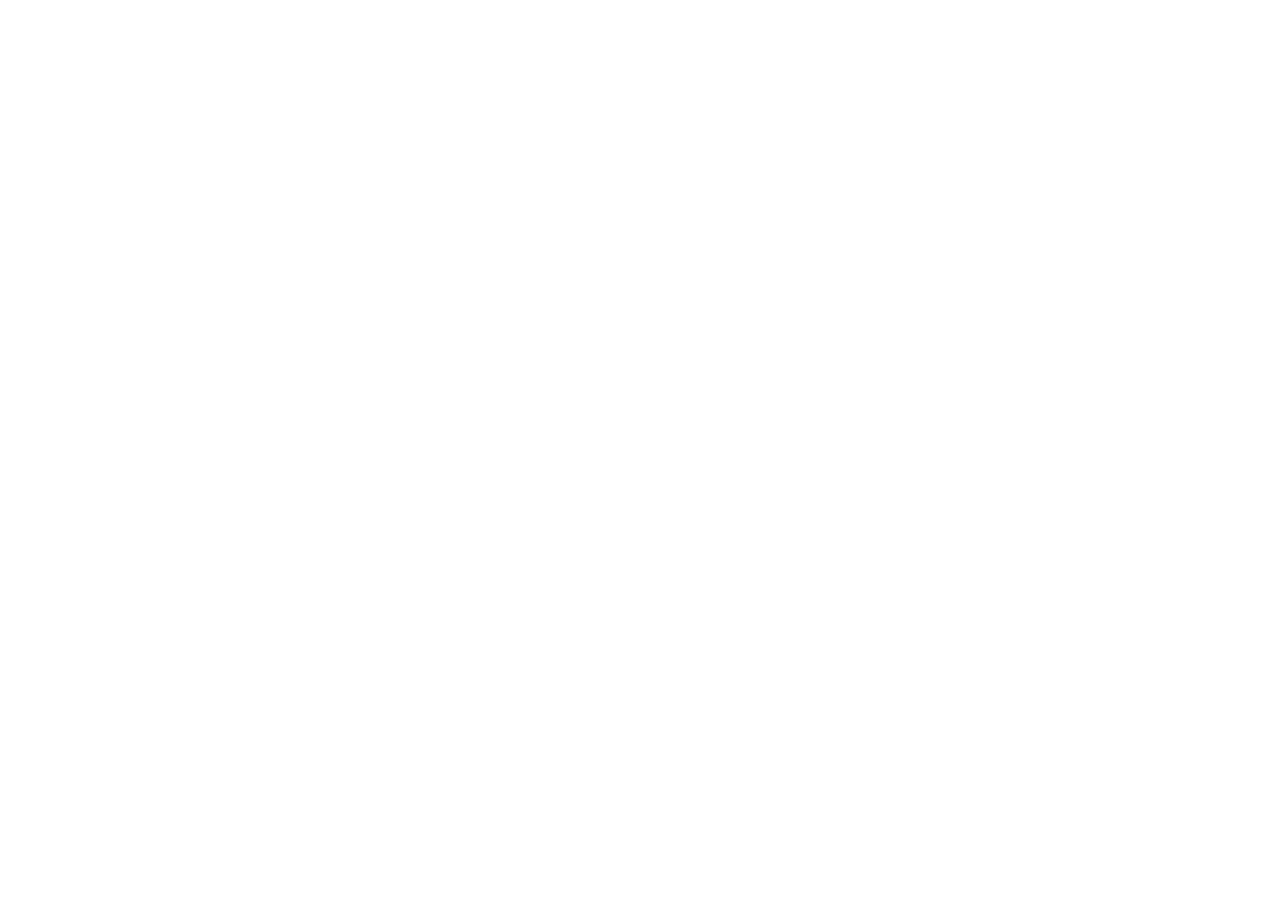
==== encryption.html @ 6ba11071 "Add files via upload" ====
<!DOCTYPE html>
<html lang="en">
<head>
    <meta charset="UTF-8">
    <meta http-equiv="X-UA-Compatible" content="IE=edge">
    <meta name="viewport" content="width=device-width, initial-scale=1.0">
    <title>Encryption</title>
</head>
<body>
    
</body>
</html>
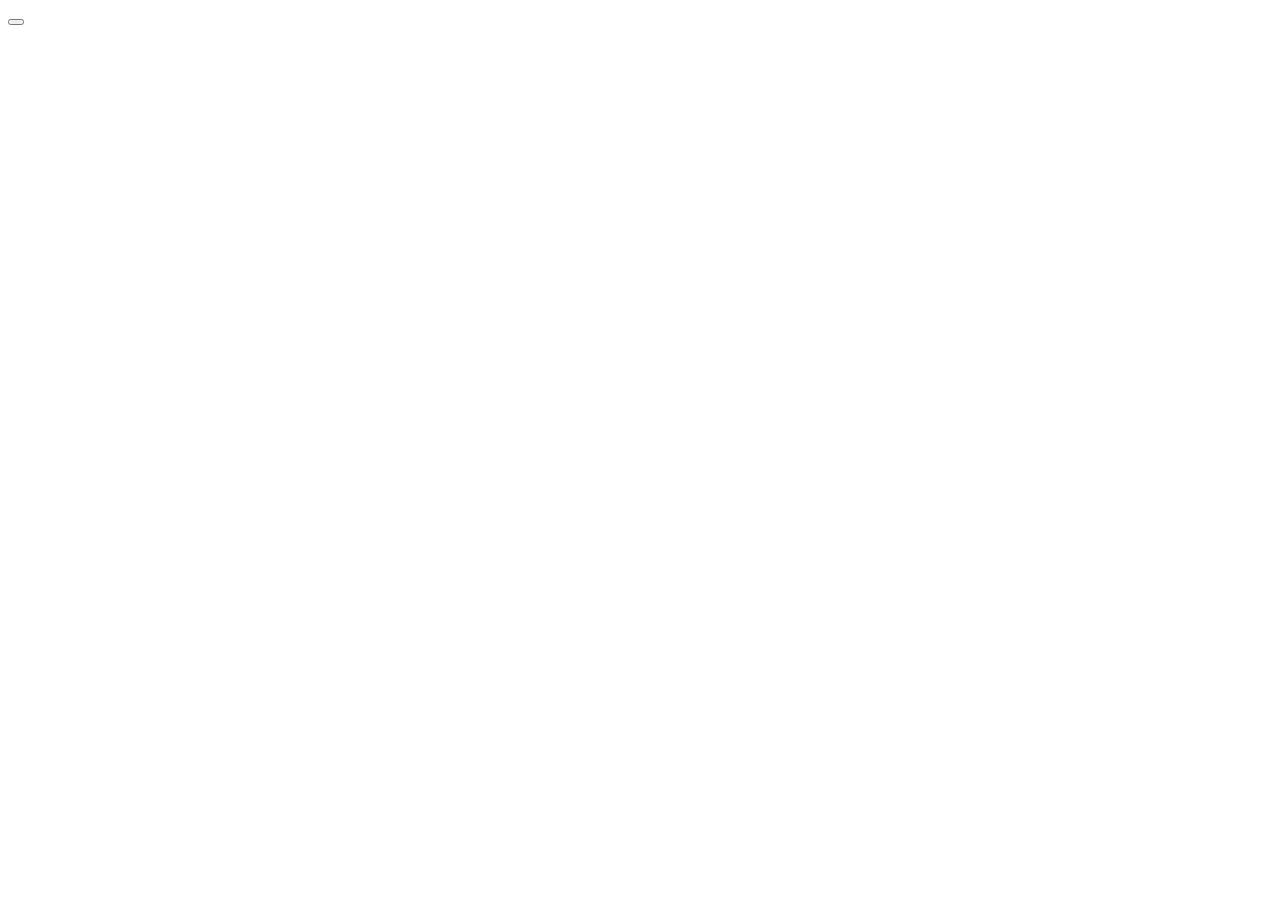
==== commit bacce0de: "Add files via upload" ====
--- a/encryption.html
+++ b/encryption.html
@@ -7,6 +7,6 @@
     <title>Encryption</title>
 </head>
 <body>
-    
+    <button></button>
 </body>
 </html>